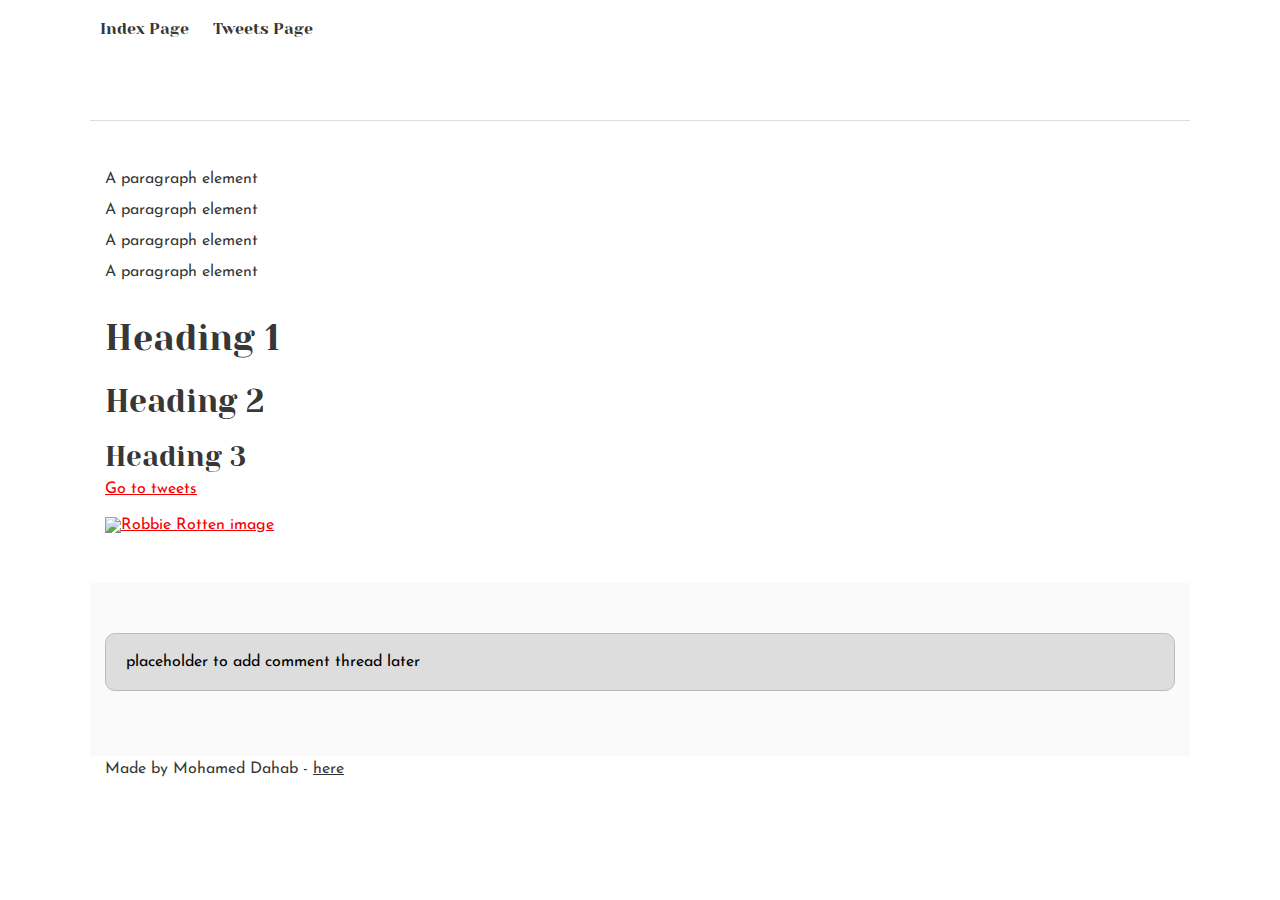
==== css_basic/index.html @ 6a374e88 "task0" ====
<!DOCTYPE html>
<html lang="en">

<head>
    <title>HTML Page</title>
    <meta charset="UTF-8">
    <link href="base.css" rel="stylesheet">
    <link href="styles.css" rel="stylesheet">
</head>

<body>
    <header>
        <ul>
            <li><a href="index.html">Index Page</a></li>
            <li><a href="tweets.html">Tweets Page</a></li>
        </ul>
    </header>
    <main>
        <article>
            <p>A paragraph element</p>
            <p>A paragraph element</p>
            <p>A paragraph element</p>
            <p>A paragraph element</p>
            <h1>Heading 1</h1>
            <h2>Heading 2</h2>
            <h3>Heading 3</h3>
            <a href="tweets.html" style="display: block;">Go to tweets</a>
            <a href="https://mohamdah.netlify.app/">
                <img style="width: 200px; margin-top: 20px;"
                    src="https://i1.sndcdn.com/avatars-000280369049-8faaif-t1080x1080.jpg" alt="Robbie Rotten image">
            </a>
        </article>
        <aside>
            <p>placeholder to add comment thread later</p>
        </aside>
    </main>
    <footer>
        <p>Made by Mohamed Dahab - <a href="https://mohamdah.netlify.app/" target="_blank">here</a></p>
    </footer>

</body>

</html>
---- css_basic/base.css ----
/* Importing webfonts */
/* (If you're learning CSS, you should disregard that) */

@import url(https://fonts.googleapis.com/css?family=Yeseva+One);
@import url(https://fonts.googleapis.com/css?family=Josefin+Sans:400,700,700italic,400italic);


/* CSS reset rules */

html, body {
	height: 100%;
	min-height: 100%;
}
html, body, div, span, applet, object, iframe,
h1, h2, h3, h4, h5, h6, p, blockquote, pre,
a, abbr, acronym, address, big, cite, code,
del, dfn, img, ins, kbd, q, s, samp,
small, strike, sub, sup, tt, var,
b, u, i, center,
dl, dt, dd,
fieldset, form, label, legend,
table, caption, tbody, tfoot, thead, tr, th, td,
article, aside, canvas, details, embed, 
figure, figcaption, footer, header, hgroup, 
menu, nav, output, ruby, section, summary,
time, mark, audio, video {
	margin: 0;
	padding: 0;
	border: 0;
	font-size: 100%;
	font: inherit;
	vertical-align: baseline;
}
/* HTML5 display-role reset for older browsers */
article, aside, details, figcaption, figure, 
footer, header, hgroup, menu, nav, section {
	display: block;
}
body {
	line-height: 1;
}
blockquote, q {
	quotes: none;
}
blockquote:before, blockquote:after,
q:before, q:after {
	content: '';
	content: none;
}
table {
	border-collapse: collapse;
	border-spacing: 0;
}


/* Fonts and colors */

body {
	font-family: 'Josefin Sans', serif;
	color: rgba(0, 0, 0, 0.8);
}
h1, h2, h3, h4, h5, h6, header {
	font-family: 'Yeseva One', sans-serif;
}
article {
}
header {
	border-bottom: 1px solid rgb(221,221,221);
	transition: border-bottom-color 1s ease;
}
header a {
	color: rgba(0, 0, 0, 0.8);
}
aside {
	background: #FAFAFA;
}
aside p {
	border: 1px solid #bbb;
	background: #ddd;
	color: black;
}
footer a {
	color: rgba(0, 0, 0, 0.8);
}
a {
	color: #F80002;
}


/* Positioning and margins */

@media (min-width: 1100px) {
	body {
		width: 1100px;
		margin: 0 auto;
	}
}

article {
	padding: 50px 15px;
}
article > *:first-child {
	margin-top: 0;
}
aside {
	padding: 50px 15px;
}
header .right {
	float: right;
	margin: 0 10px 15px;
}


/* Header */
header {
	padding: 20px 0;
	height: 80px;
}
header ul {
	list-style: none;
	margin: 0;
	padding: 0;
}
header li {
	display: inline;
	vertical-align:middle;
}
header li:first-child {
	margin: 0;
}
header li a {
	margin: 0 10px;
}
header li.logo {
	font-size: 36px;
}
header a {
	text-decoration: none;
}


/* Aside */

aside p {
	border-radius: 10px;
	padding: 20px 20px;
}


/* Footer */

footer {
	padding: 5px 15px;
	height: 80px;
}


/* Text styles and margins */

p {
	margin-bottom: 15px;
}
h1 {
	font-size: 36px;
	margin: 40px 0 20px;
}
h2 {
	font-size: 32px;
	margin: 30px 0 15px;
}
h3 {
	font-size: 28px;
	margin: 25px 0 10px;
}
h4 {
	font-size: 20px;
	font-weight: bold;
	margin: 20px 0 10px;
}
h5 {
	font-size: 18px;
	font-weight: bold;
	margin: 15px 0 10px;
}
h6 {
	font-weight: bold;
	margin: 5px 0;
}

@media (max-width: 800px) {
  body.works_on_smartphone {
  	display: block;
  }
  body.works_on_smartphone main {
  	display: block;
  }
  header .right {
  	float: none;
  }
}
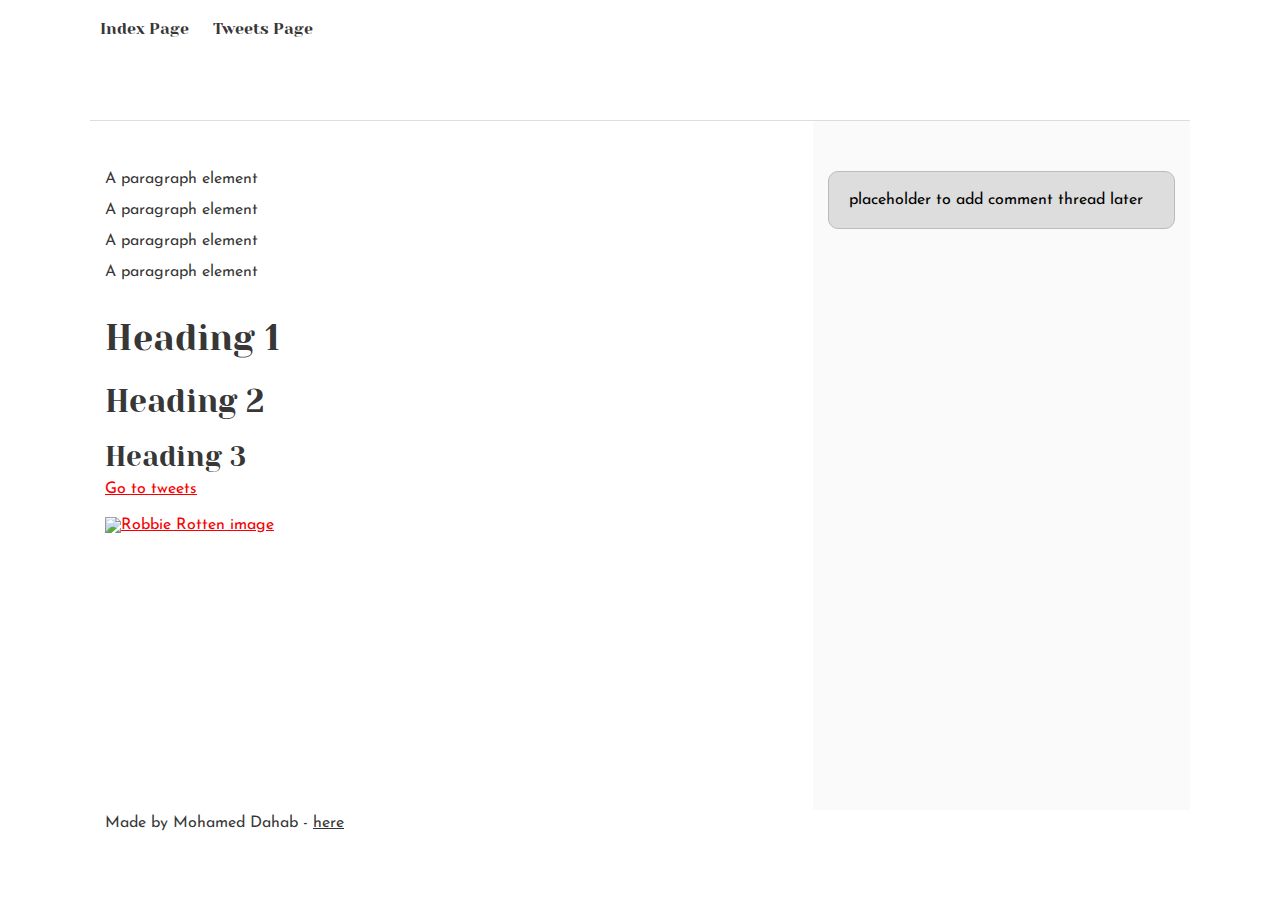
==== commit 651f9c81: "css-basics" ====
--- a/css_basic/index.html
+++ b/css_basic/index.html
@@ -8,7 +8,7 @@
     <link href="styles.css" rel="stylesheet">
 </head>
 
-<body>
+<body class="works_on_smartphone">
     <header>
         <ul>
             <li><a href="index.html">Index Page</a></li>
--- a/css_basic/styles.css
+++ b/css_basic/styles.css
@@ -0,0 +1,20 @@
+body, main {
+    display: flex;
+}
+
+body {
+    flex-direction: column;
+}
+
+main {
+    flex: auto;
+}
+
+main article {
+    flex: 2;
+    overflow-y: auto;
+}
+main aside {
+    flex: 1;
+    overflow-y: auto;
+}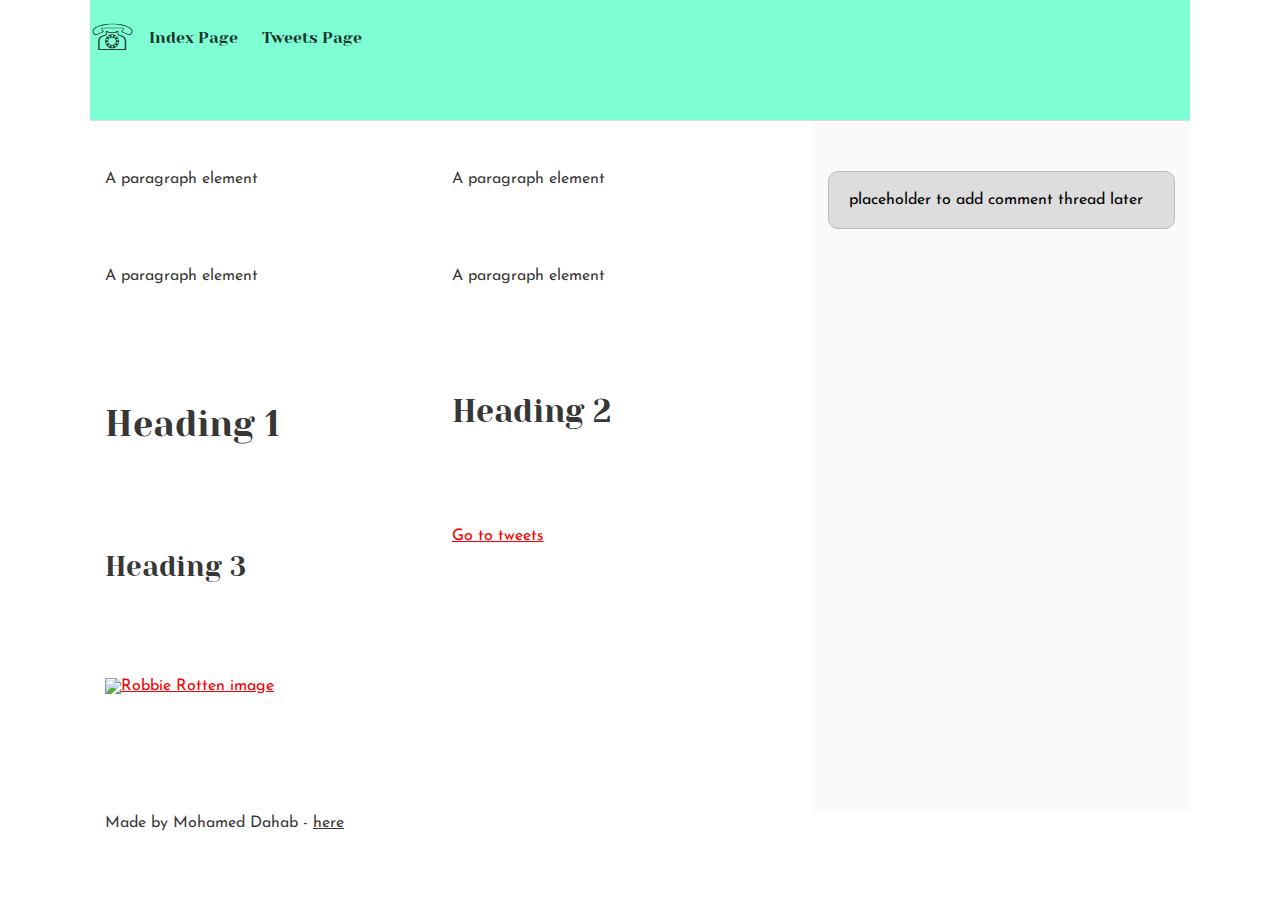
==== commit 0bba922d: "css-basics" ====
--- a/css_basic/index.html
+++ b/css_basic/index.html
@@ -11,6 +11,7 @@
 <body class="works_on_smartphone">
     <header>
         <ul>
+            <li class="logo">☏</li>
             <li><a href="index.html">Index Page</a></li>
             <li><a href="tweets.html">Tweets Page</a></li>
         </ul>
--- a/css_basic/styles.css
+++ b/css_basic/styles.css
@@ -4,6 +4,10 @@
 
 body {
     flex-direction: column;
+}
+
+header {
+    background-color: aquamarine;
 }
 
 main {
@@ -13,6 +17,8 @@
 main article {
     flex: 2;
     overflow-y: auto;
+    display: grid;
+    grid-template-columns: 1fr 1fr;
 }
 main aside {
     flex: 1;
